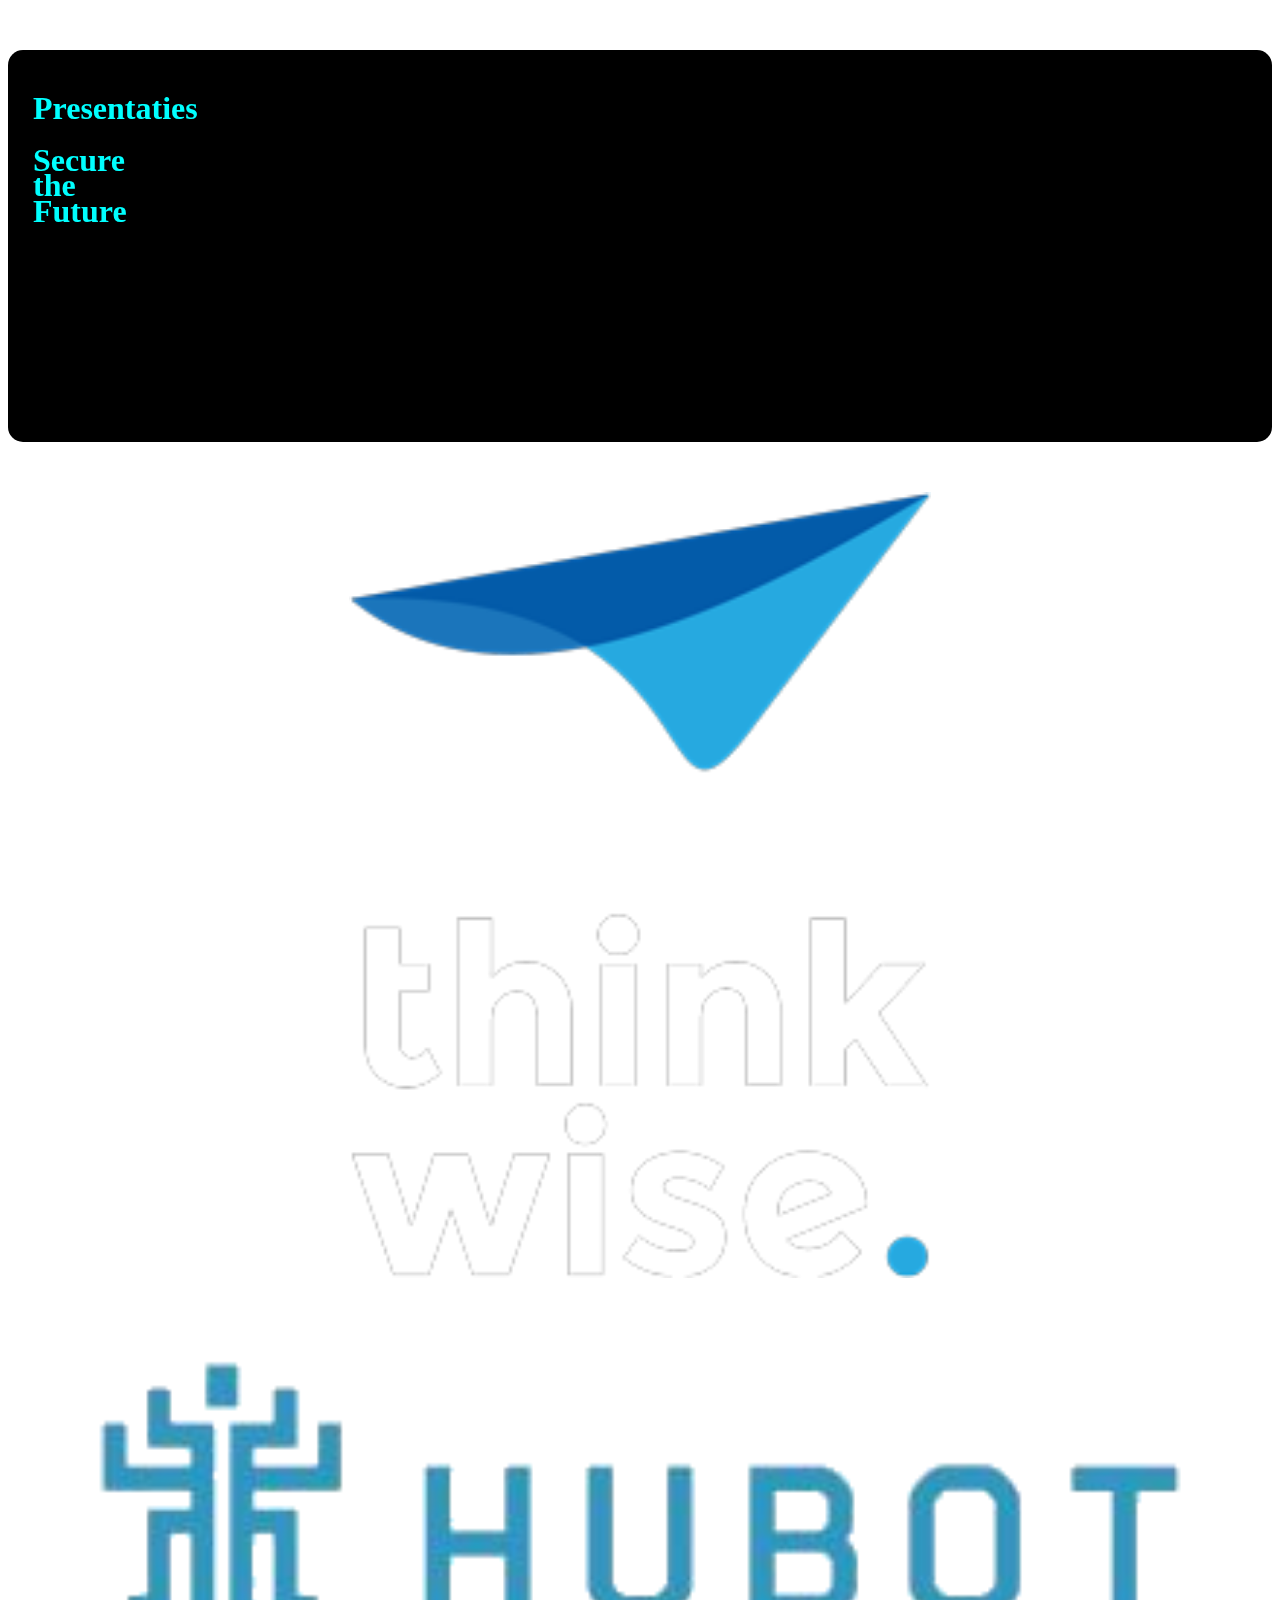
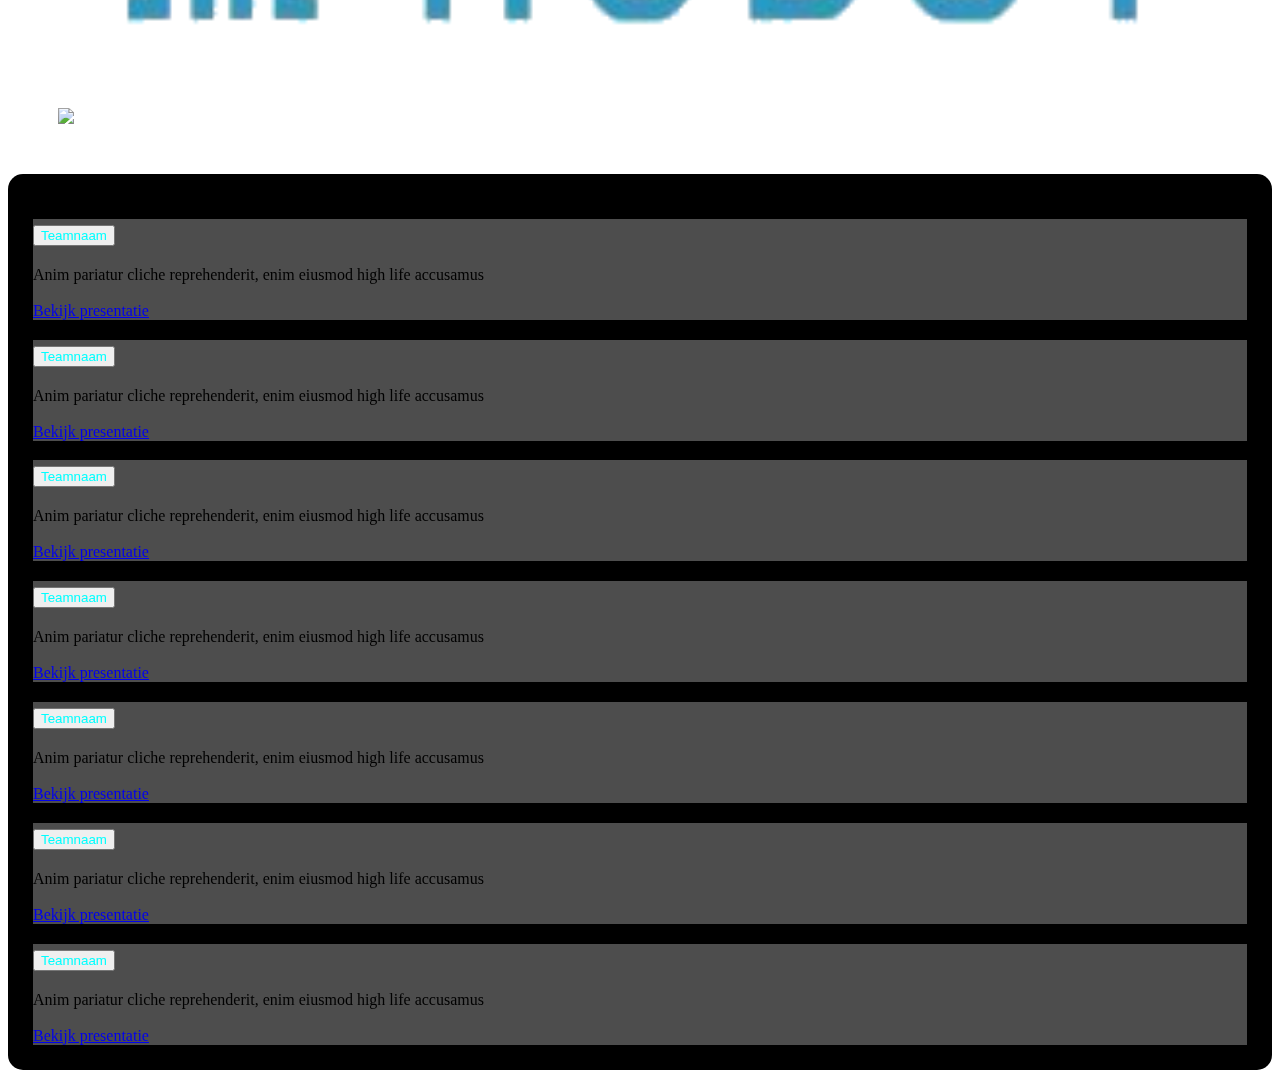
==== index.html @ 0026b08c "Initial" ====
<!doctype html>
<html lang="en">
  <head>
    <!-- Required meta tags -->
    <meta charset="utf-8">
    <meta name="viewport" content="width=device-width, initial-scale=1, shrink-to-fit=no">

    <!-- Bootstrap CSS -->
    <link rel="stylesheet" href="https://stackpath.bootstrapcdn.com/bootstrap/4.2.1/css/bootstrap.min.css" integrity="sha384-GJzZqFGwb1QTTN6wy59ffF1BuGJpLSa9DkKMp0DgiMDm4iYMj70gZWKYbI706tWS" crossorigin="anonymous">
    <link rel="stylesheet" href="style.css">

    <title>Hello, world!</title>
  </head>
  <body>
    <div id="overlay"></div>
    <div class="container-fluid">
        <div class="row">
            <div class="col-lg-6">
                <div class="col-md-10 offset-md-1">
                    <div class="header-text-box">
                        <h1 class="display-4 stf">Presentaties<br/><br/>Secure<br/>the<br/>Future<h1>
                        <p class="lead text-white">
                            <b>Creathon AO/GD/HT</b><br/>
                            22, 23, 24, 29, 30 januari 2019<br/>
                            Locatie Thinkwise, Apeldoorn
                        </p>
                    </div>
                </div>
            
                <div class="row partners">
                    <div class="col center"><img class="partner-image center-block" src="Thinkwise.png"></div>
                    <div class="col"><img class="partner-image-large center-block" src="Hubot.png"></div>
                    <div class="col"><img class="partner-image-large center-block" src="https://hackathon.aogd.nl/wp-content/uploads/sites/10/2018/05/logo_aventus-300x102.png"></div>
                </div>
            </div>

            <div class="col-lg-6">
                <div class="col-md-6 offset-md-3">
                    <div class="accordion accordion-stf" id="accordionExample">
                        <div class="card">
                            <div class="card-header" id="headingOne">
                            <h2 class="mb-0">
                                <button class="btn btn-link collapsed lead" type="button" data-toggle="collapse" data-target="#collapseOne" aria-expanded="false" aria-controls="collapseOne">
                                    Teamnaam
                                </button>
                            </h2>
                            </div>

                            <div id="collapseOne" class="collapse" aria-labelledby="headingOne" data-parent="#accordionExample">
                                <div class="card-body text-white clearfix">
                                    Anim pariatur cliche reprehenderit, enim eiusmod high life accusamus<br/><br/><a class="btn btn-secondary float-right" href="template.html" role="button">Bekijk presentatie</a>
                                </div>
                            </div>
                        </div>

                        <div class="card">
                            <div class="card-header" id="headingTwo">
                            <h2 class="mb-0">
                                <button class="btn btn-link collapsed lead" type="button" data-toggle="collapse" data-target="#collapseTwo" aria-expanded="false" aria-controls="collapseTwo">
                                    Teamnaam
                                </button>
                            </h2>
                            </div>
                            <div id="collapseTwo" class="collapse" aria-labelledby="headingTwo" data-parent="#accordionExample">
                                <div class="card-body text-white clearfix">
                                    Anim pariatur cliche reprehenderit, enim eiusmod high life accusamus<br/><br/><a class="btn btn-secondary float-right" href="#" role="button">Bekijk presentatie</a>
                                </div>
                            </div>
                        </div>

                        <div class="card">
                            <div class="card-header" id="headingThree">
                            <h2 class="mb-0">
                                <button class="btn btn-link collapsed lead" type="button" data-toggle="collapse" data-target="#collapseThree" aria-expanded="false" aria-controls="collapseThree">
                                    Teamnaam
                                </button>
                            </h2>
                            </div>
                            <div id="collapseThree" class="collapse" aria-labelledby="headingThree" data-parent="#accordionExample">
                                <div class="card-body text-white clearfix">
                                    Anim pariatur cliche reprehenderit, enim eiusmod high life accusamus<br/><br/><a class="btn btn-secondary float-right" href="#" role="button">Bekijk presentatie</a>
                                </div>
                            </div>
                        </div>

                        <div class="card">
                            <div class="card-header" id="headingFour">
                            <h2 class="mb-0">
                                <button class="btn btn-link collapsed lead" type="button" data-toggle="collapse" data-target="#collapseFour" aria-expanded="false" aria-controls="collapseFour">
                                    Teamnaam
                                </button>
                            </h2>
                            </div>
                            <div id="collapseFour" class="collapse" aria-labelledby="headingFour" data-parent="#accordionExample">
                                <div class="card-body text-white clearfix">
                                    Anim pariatur cliche reprehenderit, enim eiusmod high life accusamus<br/><br/><a class="btn btn-secondary float-right" href="#" role="button">Bekijk presentatie</a>
                                </div>
                            </div>
                        </div>

                        <div class="card">
                            <div class="card-header" id="headingFive">
                            <h2 class="mb-0">
                                <button class="btn btn-link collapsed lead" type="button" data-toggle="collapse" data-target="#collapseFive" aria-expanded="false" aria-controls="collapseFive">
                                    Teamnaam
                                </button>
                            </h2>
                            </div>
                            <div id="collapseFive" class="collapse" aria-labelledby="headingFive" data-parent="#accordionExample">
                                <div class="card-body text-white clearfix">
                                    Anim pariatur cliche reprehenderit, enim eiusmod high life accusamus<br/><br/><a class="btn btn-secondary float-right" href="#" role="button">Bekijk presentatie</a>
                                </div>
                            </div>
                        </div>

                        <div class="card">
                            <div class="card-header" id="headingSix">
                            <h2 class="mb-0">
                                <button class="btn btn-link collapsed lead" type="button" data-toggle="collapse" data-target="#collapseSix" aria-expanded="false" aria-controls="collapseSix">
                                    Teamnaam
                                </button>
                            </h2>
                            </div>
                            <div id="collapseSix" class="collapse" aria-labelledby="headingSix" data-parent="#accordionExample">
                                <div class="card-body text-white clearfix">
                                    Anim pariatur cliche reprehenderit, enim eiusmod high life accusamus<br/><br/><a class="btn btn-secondary float-right" href="#" role="button">Bekijk presentatie</a>
                                </div>
                            </div>
                        </div>

                        <div class="card">
                            <div class="card-header" id="headingSeven">
                            <h2 class="mb-0">
                                <button class="btn btn-link collapsed lead" type="button" data-toggle="collapse" data-target="#collapseSeven" aria-expanded="false" aria-controls="collapseSeven">
                                    Teamnaam
                                </button>
                            </h2>
                            </div>
                            <div id="collapseSeven" class="collapse" aria-labelledby="headingSeven" data-parent="#accordionExample">
                                <div class="card-body text-white clearfix">
                                    Anim pariatur cliche reprehenderit, enim eiusmod high life accusamus<br/><br/><a class="btn btn-secondary float-right" href="#" role="button">Bekijk presentatie</a>
                                </div>
                            </div>
                        </div>
                    </div>
                </div>
            </div>
        </div>
    </div>

    <!-- Optional JavaScript -->
    <!-- jQuery first, then Popper.js, then Bootstrap JS -->
    <script src="https://code.jquery.com/jquery-3.3.1.slim.min.js" integrity="sha384-q8i/X+965DzO0rT7abK41JStQIAqVgRVzpbzo5smXKp4YfRvH+8abtTE1Pi6jizo" crossorigin="anonymous"></script>
    <script src="https://cdnjs.cloudflare.com/ajax/libs/popper.js/1.14.6/umd/popper.min.js" integrity="sha384-wHAiFfRlMFy6i5SRaxvfOCifBUQy1xHdJ/yoi7FRNXMRBu5WHdZYu1hA6ZOblgut" crossorigin="anonymous"></script>
    <script src="https://stackpath.bootstrapcdn.com/bootstrap/4.2.1/js/bootstrap.min.js" integrity="sha384-B0UglyR+jN6CkvvICOB2joaf5I4l3gm9GU6Hc1og6Ls7i6U/mkkaduKaBhlAXv9k" crossorigin="anonymous"></script>
  </body>
</html>
---- style.css ----
#overlay {
    background-image: url(BG.jpg);
    background-position: center center;
    background-repeat: no-repeat;
    background-attachment: fixed;
    background-size: cover;
    -webkit-filter: grayscale(100%);
    z-index: -1;
    position: fixed;
    top: 0;
    bottom: 0;
    right: 0;
    left: 0;
    opacity: 0.8;
}

.stf {
    line-height: 0.8 !important;
    margin-bottom: 50px;
    font-weight: 800;
    color: cyan;
}

.header-text {
    margin-left: 50px;
    margin-top: 50px;
}

.header-text-box {
    background-color: black;
    padding: 25px;
    margin-top: 50px;
    border-radius: 15px;
}

.partners {
    margin-left: 50px;
    margin-top: 50px;
    margin-right: 50px;
}

.partner-image {
    width: 50%;
    text-align: center;
}

.partner-image-large {
    width: 100%;
    padding-top: 50px;
}

.center-block {
    display: block;
    margin-left: auto;
    margin-right: auto;
 }

 .accordion-stf {
    background-color: black;
    padding: 25px;
    margin-top: 50px;
    border-radius: 15px;
 }

 .card {
     background-color: #4d4d4d;
 }

 .btn-link {
     color: cyan;
     font-weight: 500;
 }
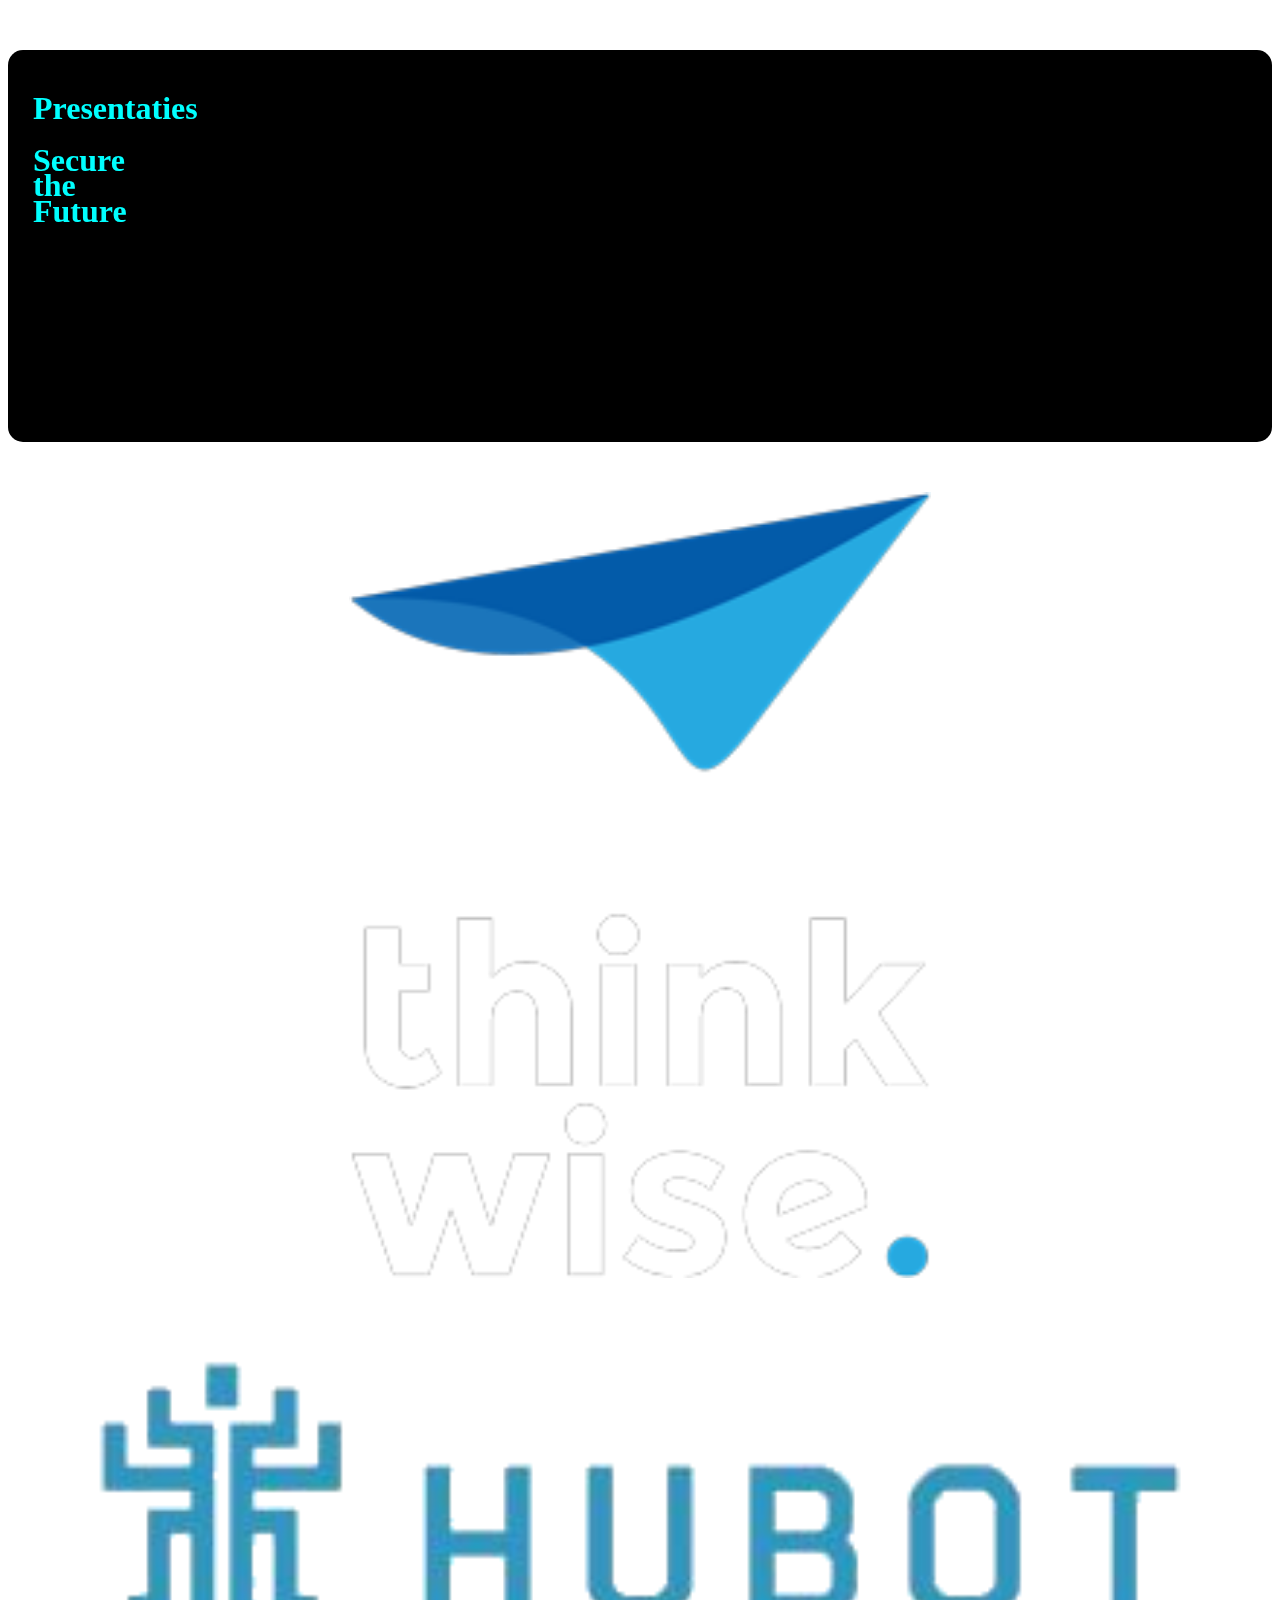
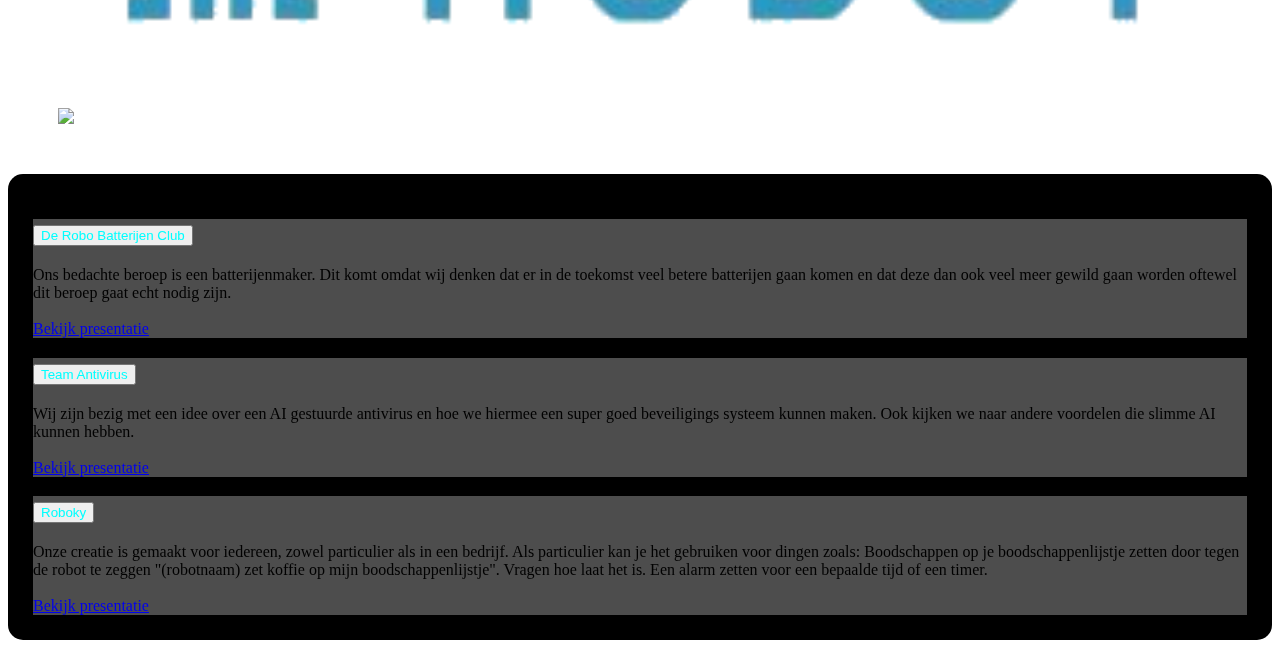
==== commit 82757d97: "Added 3 teams" ====
--- a/index.html
+++ b/index.html
@@ -41,14 +41,15 @@
                             <div class="card-header" id="headingOne">
                             <h2 class="mb-0">
                                 <button class="btn btn-link collapsed lead" type="button" data-toggle="collapse" data-target="#collapseOne" aria-expanded="false" aria-controls="collapseOne">
-                                    Teamnaam
+                                    De Robo Batterijen Club
                                 </button>
                             </h2>
                             </div>
 
                             <div id="collapseOne" class="collapse" aria-labelledby="headingOne" data-parent="#accordionExample">
                                 <div class="card-body text-white clearfix">
-                                    Anim pariatur cliche reprehenderit, enim eiusmod high life accusamus<br/><br/><a class="btn btn-secondary float-right" href="template.html" role="button">Bekijk presentatie</a>
+                                    Ons bedachte beroep is een batterijenmaker. Dit komt omdat wij denken dat er in de toekomst
+								veel betere batterijen gaan komen en dat deze dan ook veel meer gewild gaan worden oftewel dit beroep gaat echt nodig zijn.<br/><br/><a class="btn btn-secondary float-right" href="Robobatterijenclub/Robobatterijenclub.html" role="button">Bekijk presentatie</a>
                                 </div>
                             </div>
                         </div>
@@ -57,13 +58,13 @@
                             <div class="card-header" id="headingTwo">
                             <h2 class="mb-0">
                                 <button class="btn btn-link collapsed lead" type="button" data-toggle="collapse" data-target="#collapseTwo" aria-expanded="false" aria-controls="collapseTwo">
-                                    Teamnaam
+                                    Team Antivirus
                                 </button>
                             </h2>
                             </div>
                             <div id="collapseTwo" class="collapse" aria-labelledby="headingTwo" data-parent="#accordionExample">
                                 <div class="card-body text-white clearfix">
-                                    Anim pariatur cliche reprehenderit, enim eiusmod high life accusamus<br/><br/><a class="btn btn-secondary float-right" href="#" role="button">Bekijk presentatie</a>
+                                    Wij zijn bezig met een idee over een AI gestuurde antivirus en hoe we hiermee een super goed beveiligings systeem kunnen maken. Ook kijken we naar andere voordelen die slimme AI kunnen hebben.<br/><br/><a class="btn btn-secondary float-right" href="Antivirus/antivirus.html" role="button">Bekijk presentatie</a>
                                 </div>
                             </div>
                         </div>
@@ -72,17 +73,22 @@
                             <div class="card-header" id="headingThree">
                             <h2 class="mb-0">
                                 <button class="btn btn-link collapsed lead" type="button" data-toggle="collapse" data-target="#collapseThree" aria-expanded="false" aria-controls="collapseThree">
-                                    Teamnaam
+                                    Roboky
                                 </button>
                             </h2>
                             </div>
                             <div id="collapseThree" class="collapse" aria-labelledby="headingThree" data-parent="#accordionExample">
                                 <div class="card-body text-white clearfix">
-                                    Anim pariatur cliche reprehenderit, enim eiusmod high life accusamus<br/><br/><a class="btn btn-secondary float-right" href="#" role="button">Bekijk presentatie</a>
+                                    Onze creatie is gemaakt voor iedereen, zowel particulier als in een bedrijf.
+							   Als particulier kan je het gebruiken voor dingen zoals:
+							   Boodschappen op je boodschappenlijstje zetten door tegen de robot te zeggen "(robotnaam) zet koffie op mijn boodschappenlijstje".
+							   Vragen hoe laat het is.
+							   Een alarm zetten voor een bepaalde tijd of een timer.<br/><br/><a class="btn btn-secondary float-right" href="Roboky/roboky.html" role="button">Bekijk presentatie</a>
                                 </div>
                             </div>
                         </div>
-
+                        
+                        <!--
                         <div class="card">
                             <div class="card-header" id="headingFour">
                             <h2 class="mb-0">
@@ -142,6 +148,7 @@
                                 </div>
                             </div>
                         </div>
+                        -->
                     </div>
                 </div>
             </div>
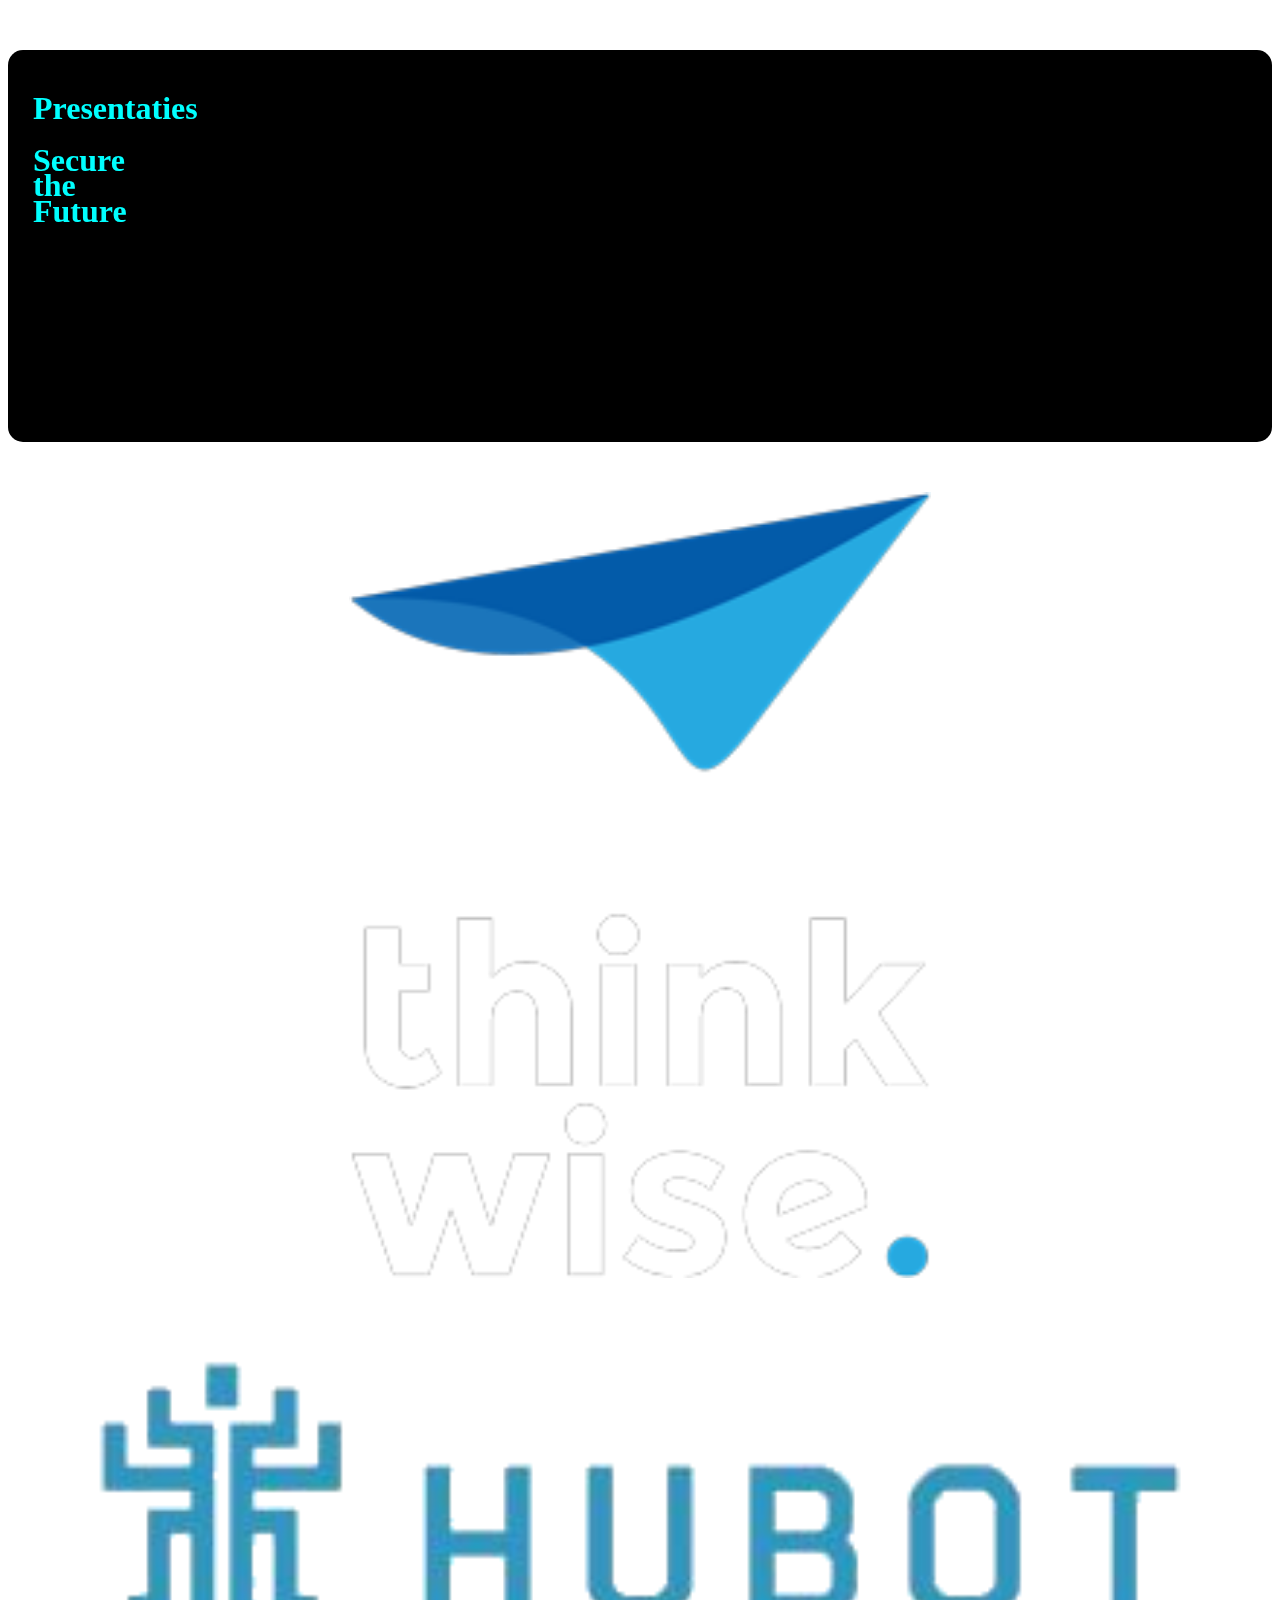
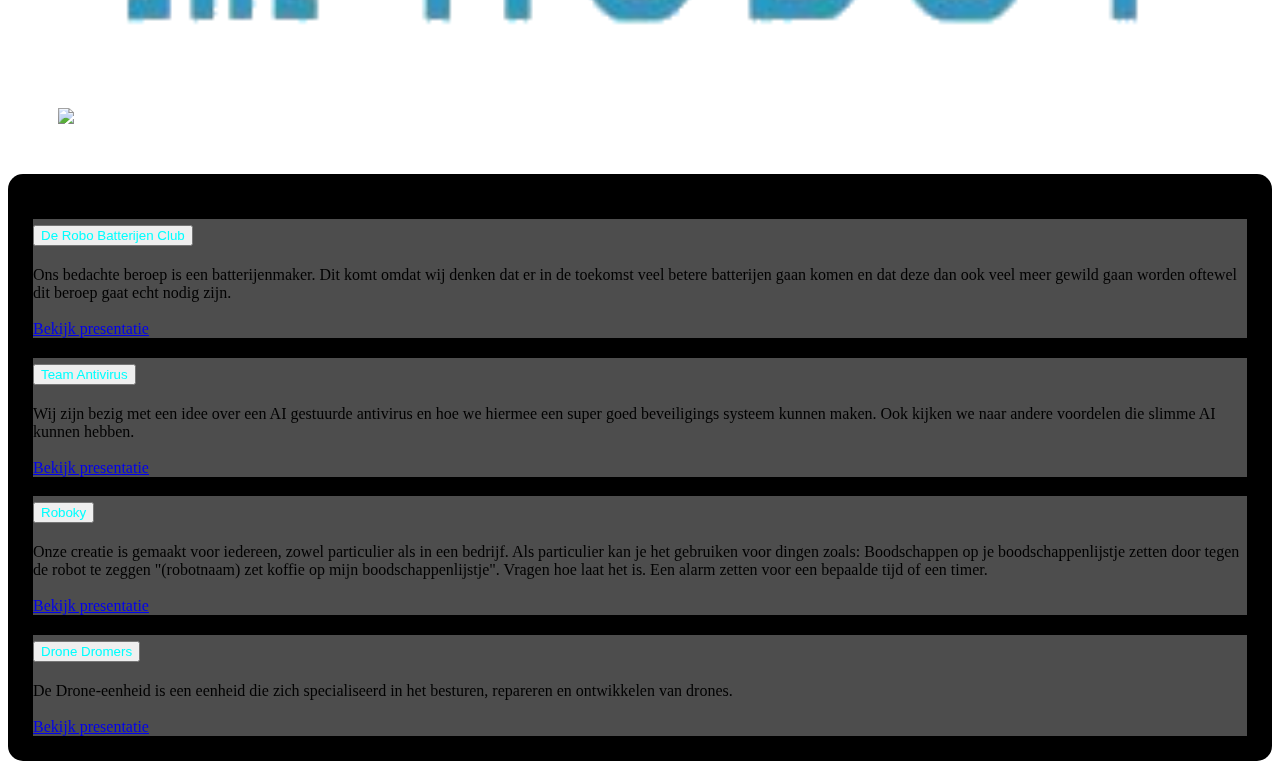
==== commit 309c4014: "DroneDromers added" ====
--- a/index.html
+++ b/index.html
@@ -83,27 +83,28 @@
 							   Als particulier kan je het gebruiken voor dingen zoals:
 							   Boodschappen op je boodschappenlijstje zetten door tegen de robot te zeggen "(robotnaam) zet koffie op mijn boodschappenlijstje".
 							   Vragen hoe laat het is.
-							   Een alarm zetten voor een bepaalde tijd of een timer.<br/><br/><a class="btn btn-secondary float-right" href="Roboky/roboky.html" role="button">Bekijk presentatie</a>
+							   Een alarm zetten voor een bepaalde tijd of een timer.<br/><br/><a class="btn btn-secondary float-right" href="Roboky/Roboky.html" role="button">Bekijk presentatie</a>
                                 </div>
                             </div>
                         </div>
                         
-                        <!--
+                        
                         <div class="card">
                             <div class="card-header" id="headingFour">
                             <h2 class="mb-0">
                                 <button class="btn btn-link collapsed lead" type="button" data-toggle="collapse" data-target="#collapseFour" aria-expanded="false" aria-controls="collapseFour">
-                                    Teamnaam
+                                    Drone Dromers
                                 </button>
                             </h2>
                             </div>
                             <div id="collapseFour" class="collapse" aria-labelledby="headingFour" data-parent="#accordionExample">
                                 <div class="card-body text-white clearfix">
-                                    Anim pariatur cliche reprehenderit, enim eiusmod high life accusamus<br/><br/><a class="btn btn-secondary float-right" href="#" role="button">Bekijk presentatie</a>
+                                    De Drone-eenheid is een eenheid die zich specialiseerd in het besturen, repareren en ontwikkelen van drones.<br/><br/><a class="btn btn-secondary float-right" href="DroneDromers/DroneDromers.html" role="button">Bekijk presentatie</a>
                                 </div>
                             </div>
                         </div>
 
+                        <!--
                         <div class="card">
                             <div class="card-header" id="headingFive">
                             <h2 class="mb-0">
